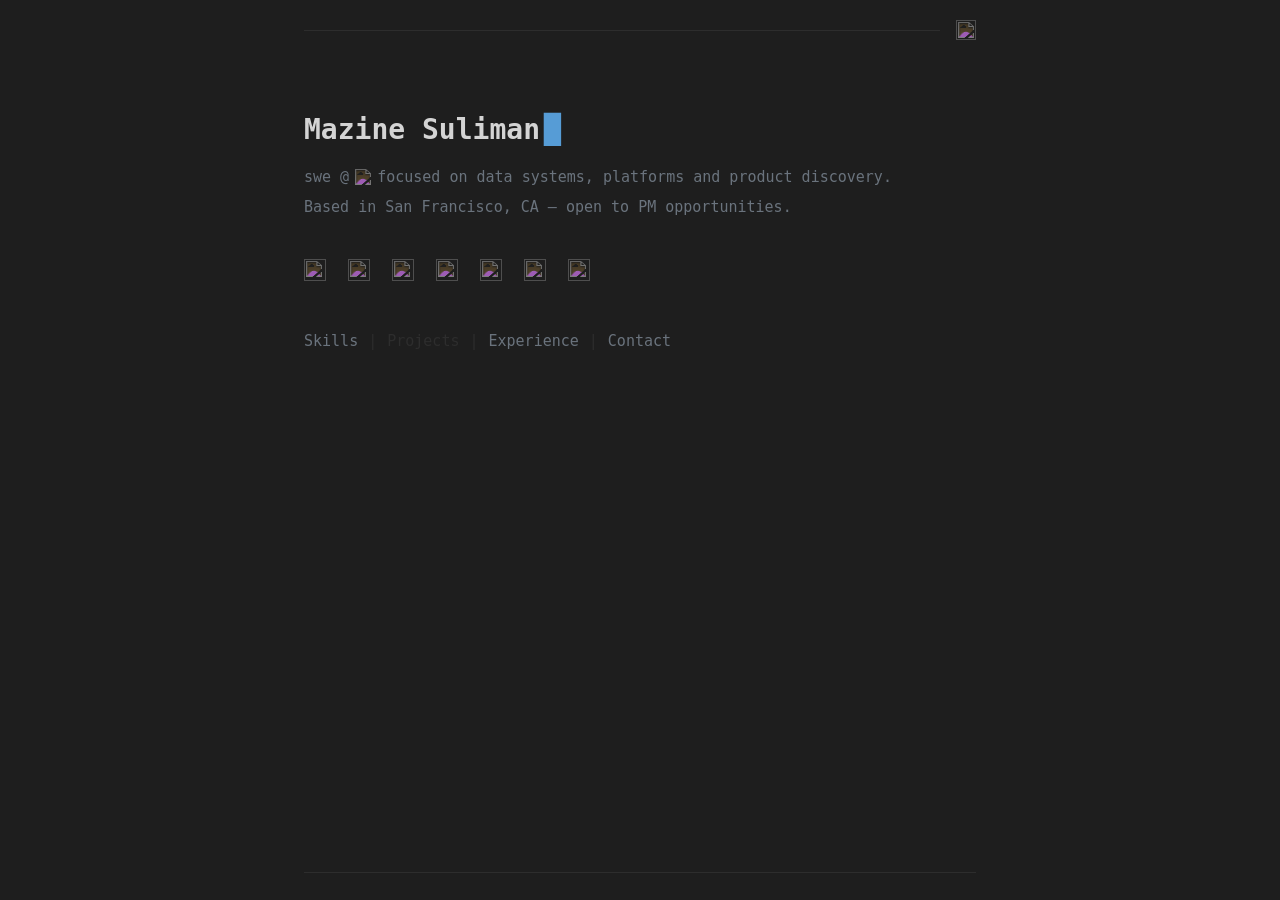
==== index.html @ a8299633 "Disable Projects nav link, add cursor blink and fade-in animations Projects nav link now matches the" ====
<!doctype html>
<html lang="en">
<head>
  <meta charset="utf-8" />
  <meta name="viewport" content="width=device-width, initial-scale=1" />
  <title>Mazine Suliman</title>
  <meta name="description" content="Mazine Suliman — SWE @ Apple focused on data systems, platforms and product discovery." />
  <link rel="icon" type="image/x-icon" href="assets/icons/favicon.ico" />
  <link rel="stylesheet" href="css/style.css" />
</head>
<body>
  <div class="page">
    <div class="topbar">
      <hr class="rule topbar-rule" aria-hidden="true" />
      <a class="home-link" href="index.html" aria-label="Home">
        <img class="icon" src="assets/icons/house.svg" alt="" />
      </a>
    </div>

    <main>
      <h1 class="name">Mazine Suliman<span class="cursor" aria-hidden="true">&#9608;</span></h1>
      <p class="tagline">
        swe @
        <img class="icon" src="assets/icons/apple.svg" alt="Apple" />
        focused on data systems, platforms and product discovery.
      </p>
      <p class="location">
        Based in San Francisco, CA — open to PM opportunities.
      </p>

      <div class="social-row">
        <a href="https://linkedin.com/in/mazines" target="_blank" rel="noopener" aria-label="LinkedIn">
          <img class="icon" src="assets/icons/linkedin.svg" alt="" />
        </a>
        <a href="https://github.com/mazzaleen" target="_blank" rel="noopener" aria-label="GitHub">
          <img class="icon" src="assets/icons/github.svg" alt="" />
        </a>
        <a href="https://medium.com/@mazines" target="_blank" rel="noopener" aria-label="Medium">
          <img class="icon" src="assets/icons/medium.svg" alt="" />
        </a>
        <a href="https://www.goodreads.com/user/show/187264135" target="_blank" rel="noopener" aria-label="Goodreads">
          <img class="icon" src="assets/icons/goodreads.svg" alt="" />
        </a>
        <a href="https://x.com/amazzaleen" target="_blank" rel="noopener" aria-label="X (Twitter)">
          <img class="icon" src="assets/icons/x.svg" alt="" />
        </a>
        <span class="disabled" aria-disabled="true" title="Instagram — not yet public">
          <img class="icon" src="assets/icons/instagram.svg" alt="" />
        </span>
        <span class="disabled" aria-disabled="true" title="Resume — coming soon">
          <img class="icon" src="assets/icons/resume.svg" alt="" />
        </span>
      </div>

      <nav class="main-nav">
        <a href="skills.html">Skills</a>
        <span class="sep">|</span>
        <span class="disabled" aria-disabled="true" title="Projects — omitted for privacy/NDA reasons">Projects</span>
        <span class="sep">|</span>
        <a href="experience.html">Experience</a>
        <span class="sep">|</span>
        <a href="mailto:mazine+portfolio@alumni.brown.edu?subject=Request%20to%20Connect">Contact</a>
      </nav>
    </main>

    <footer>
      <hr class="rule" aria-hidden="true" />
    </footer>
  </div>
  <script src="js/main.js"></script>
</body>
</html>
---- css/style.css ----
@font-face {
  font-family: "JetBrains Mono";
  src: url("../assets/fonts/JetBrainsMono-Regular.woff2") format("woff2");
  font-weight: 400;
  font-style: normal;
  font-display: swap;
}

@font-face {
  font-family: "JetBrains Mono";
  src: url("../assets/fonts/JetBrainsMono-Medium.woff2") format("woff2");
  font-weight: 500;
  font-style: normal;
  font-display: swap;
}

@font-face {
  font-family: "JetBrains Mono";
  src: url("../assets/fonts/JetBrainsMono-Bold.woff2") format("woff2");
  font-weight: 700;
  font-style: normal;
  font-display: swap;
}

:root {
  --bg: #1e1e1e;
  --fg: #d4d4d4;
  --muted: #6a737d;
  --accent: #569cd6;
  --accent-hover: #4ec9b0;
  --border: #2d2d2d;
  color-scheme: dark;
}

* {
  box-sizing: border-box;
}

html,
body {
  margin: 0;
  padding: 0;
}

body {
  background: var(--bg);
  color: var(--fg);
  font-family: "JetBrains Mono", ui-monospace, Menlo, Consolas, monospace;
  font-size: 15px;
  line-height: 1.6;
  min-height: 100vh;
  display: flex;
  flex-direction: column;
}

a {
  color: inherit;
  text-decoration: none;
}

.page {
  flex: 1;
  display: flex;
  flex-direction: column;
  max-width: 720px;
  width: 100%;
  margin: 0 auto;
  padding: 0 24px;
}

.rule {
  border: none;
  border-top: 1px solid var(--border);
  width: 100%;
}

.topbar {
  display: flex;
  align-items: center;
  justify-content: flex-end;
  padding: 20px 0;
}

.topbar-rule {
  flex: 1;
  margin-right: 16px;
}

.home-link {
  color: var(--muted);
  display: inline-flex;
  align-items: center;
  transition: color 0.15s ease;
}

.home-link:hover {
  color: var(--accent);
}

.icon {
  width: 20px;
  height: 20px;
  fill: currentColor;
  stroke: none;
  display: block;
}

/* Stroke-based icons (Lucide) declare fill="none" on the root — restore their outline style. */
.icon[fill="none"] {
  fill: none;
  stroke: currentColor;
}

/* Flags carry their own real colors per path — don't force the monochrome theme onto them. */
.icon.flag {
  fill: unset;
  stroke: unset;
  border-radius: 2px;
}

/* Fallback if inlining fails (fetch blocked, JS off): brighten the raw <img> so it's visible on dark bg. */
img.icon:not(.flag) {
  filter: invert(88%);
}

main {
  flex: 1;
  padding: 48px 0;
  animation: fade-in-up 0.5s ease both;
}

@keyframes fade-in-up {
  from {
    opacity: 0;
    transform: translateY(8px);
  }
  to {
    opacity: 1;
    transform: translateY(0);
  }
}

@media (prefers-reduced-motion: reduce) {
  main {
    animation: none;
  }
}

footer {
  padding: 20px 0;
}

/* Home page */
.name {
  font-size: 28px;
  font-weight: 700;
  margin: 0 0 12px;
  color: var(--fg);
}

.cursor {
  display: inline-block;
  margin-left: 4px;
  color: var(--accent);
  animation: blink 1s step-end infinite;
}

@keyframes blink {
  0%, 50% {
    opacity: 1;
  }
  50.01%, 100% {
    opacity: 0;
  }
}

@media (prefers-reduced-motion: reduce) {
  .cursor {
    animation: none;
  }
}

.tagline {
  color: var(--muted);
  margin: 0 0 6px;
  display: flex;
  align-items: center;
  gap: 6px;
  flex-wrap: wrap;
}

.location {
  color: var(--muted);
  margin: 0 0 40px;
}

.tagline .icon {
  width: 16px;
  height: 16px;
}

.social-row {
  display: flex;
  align-items: center;
  gap: 22px;
  margin-bottom: 48px;
  flex-wrap: wrap;
}

.social-row a {
  color: var(--muted);
  transition: color 0.15s ease;
}

.social-row a:hover {
  color: var(--accent);
}

.social-row .disabled {
  color: var(--border);
  cursor: default;
}

.social-row .icon {
  width: 22px;
  height: 22px;
}

nav.main-nav {
  display: flex;
  gap: 10px;
  flex-wrap: wrap;
  color: var(--muted);
}

nav.main-nav a {
  color: var(--muted);
  transition: color 0.15s ease;
}

nav.main-nav a:hover,
nav.main-nav a.active {
  color: var(--accent);
}

nav.main-nav .sep {
  color: var(--border);
}

nav.main-nav .disabled {
  color: var(--border);
  cursor: default;
}

/* Sub pages */
h1.page-title {
  font-size: 22px;
  font-weight: 700;
  color: var(--fg);
  margin: 0 0 40px;
}

/* Skills page */
.skill-group {
  margin-bottom: 36px;
}

.skill-group h2 {
  font-size: 14px;
  font-weight: 700;
  color: var(--accent);
  text-transform: uppercase;
  letter-spacing: 0.05em;
  margin: 0 0 16px;
}

.skill-icons {
  display: flex;
  flex-wrap: wrap;
  gap: 20px;
}

.skill-icons .skill {
  display: flex;
  flex-direction: column;
  align-items: center;
  gap: 8px;
  width: 64px;
  text-align: center;
  transition: transform 0.15s ease, opacity 0.15s ease;
}

.skill-icons .skill:hover {
  transform: translateY(-2px);
  opacity: 0.85;
}

.skill-icons .icon {
  width: 28px;
  height: 28px;
  color: var(--fg);
}

/* Some brand marks are near-black and vanish on our dark bg — give them a light backdrop. */
.dark-logo {
  background: var(--fg);
  border-radius: 6px;
  padding: 4px;
  box-sizing: border-box;
}

/* Wide wordmark logos (e.g. IBM) need a wider box instead of a square. */
.wordmark {
  width: 32px !important;
  height: auto !important;
  object-fit: contain;
}

.skill-icons img[src$=".png"] {
  border-radius: 6px;
  object-fit: contain;
}

.exp-entry img[src$=".png"] {
  border-radius: 6px;
  object-fit: contain;
}

.skill-icons .skill span {
  font-size: 11px;
  color: var(--muted);
}

.skill-group-header {
  display: flex;
  align-items: baseline;
  gap: 10px;
  margin-bottom: 16px;
}

.skill-group-header h2 {
  margin: 0;
}

.lang-note {
  color: var(--muted);
  font-size: 13px;
  margin: 0;
}

.lang-row {
  display: flex;
  gap: 20px;
  flex-wrap: wrap;
  color: var(--fg);
}

.lang-row .lang-flag {
  display: flex;
  justify-content: center;
  width: 64px;
}

.lang-row .icon.flag {
  width: 28px;
  height: 28px;
}


/* Experience page */
.exp-timeline {
  position: relative;
  padding-left: 24px;
}

.exp-timeline::before {
  content: "";
  position: absolute;
  top: 6px;
  bottom: 6px;
  left: 8px;
  width: 2px;
  background: var(--border);
}

.exp-entry {
  display: flex;
  gap: 16px;
  margin-bottom: 32px;
  align-items: flex-start;
  position: relative;
}

.exp-dot {
  position: absolute;
  left: -20px;
  top: 6px;
  width: 10px;
  height: 10px;
  border-radius: 50%;
  background: var(--muted);
  border: 2px solid var(--bg);
}

.exp-dot--present {
  background: #d4af37;
  box-shadow: 0 0 0 3px rgba(212, 175, 55, 0.25);
}

.exp-entry > div {
  flex: 1;
}

.exp-entry .icon,
.exp-entry img {
  width: 32px;
  height: 32px;
  flex-shrink: 0;
  color: var(--fg);
  margin-top: 2px;
}

.exp-header {
  display: flex;
  align-items: baseline;
  justify-content: space-between;
  gap: 12px;
}

.exp-entry .exp-role {
  font-weight: 700;
  color: var(--fg);
  margin: 0;
}

.exp-dates {
  color: var(--muted);
  font-size: 13px;
  white-space: nowrap;
}

.exp-location {
  color: var(--muted);
  font-size: 13px;
  margin: 4px 0 10px;
}

.exp-entry .exp-desc {
  color: var(--muted);
  margin: 0;
}

/* Placeholder pages */
.placeholder {
  color: var(--muted);
}

.placeholder a {
  color: var(--accent);
  text-decoration: underline;
}

.placeholder a:hover {
  color: var(--accent-hover);
}

.email-btn {
  display: inline-block;
  color: var(--accent);
  border: 1px solid var(--border);
  padding: 10px 18px;
  border-radius: 4px;
  transition: color 0.15s ease, border-color 0.15s ease;
}

.email-btn:hover {
  color: var(--accent-hover);
  border-color: var(--accent-hover);
}
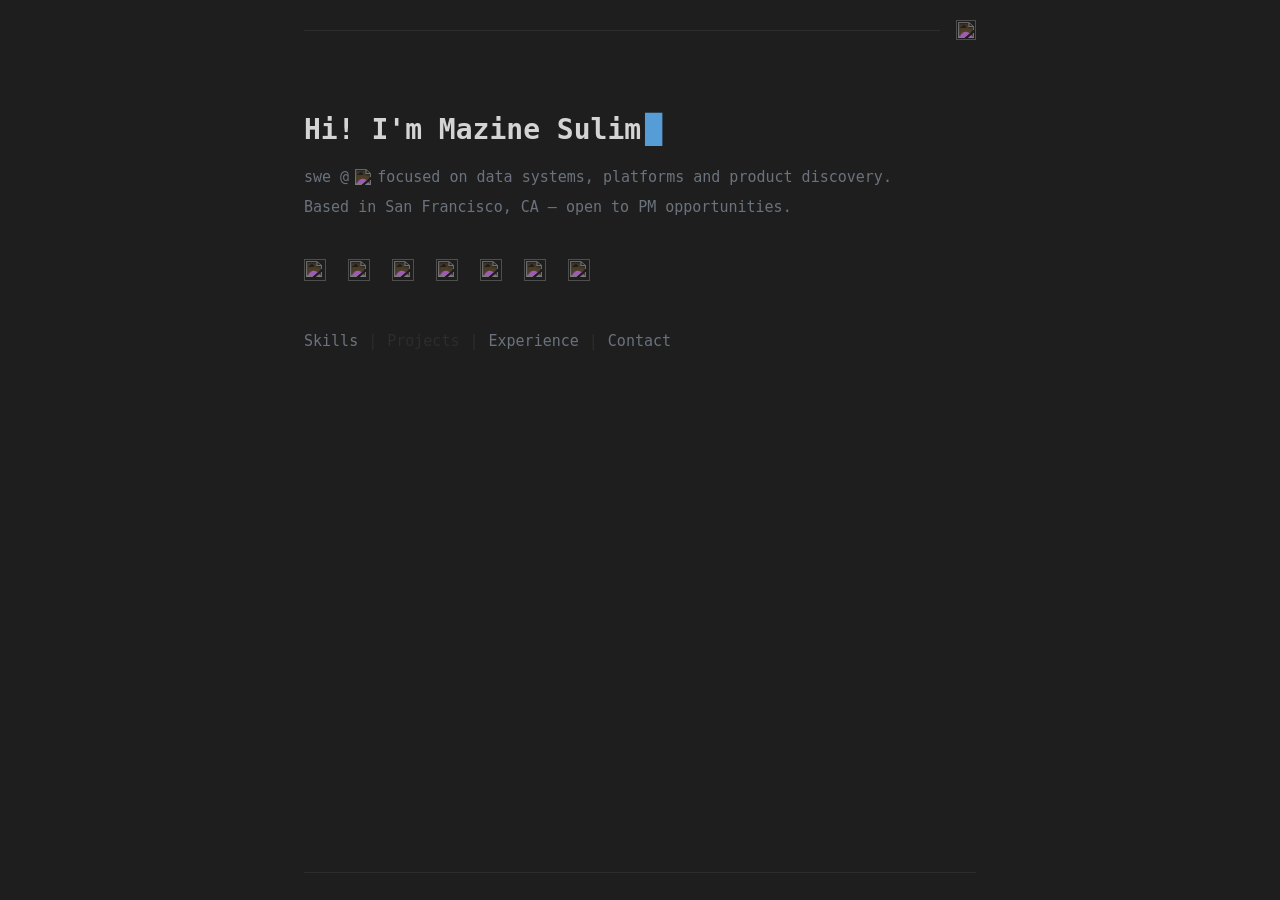
==== commit fcdc23ff: "Add multilingual typewriter greeting on home page Cycles "Hi! I'm Mazine Suliman" through English, A" ====
--- a/index.html
+++ b/index.html
@@ -5,23 +5,23 @@
   <meta name="viewport" content="width=device-width, initial-scale=1" />
   <title>Mazine Suliman</title>
   <meta name="description" content="Mazine Suliman — SWE @ Apple focused on data systems, platforms and product discovery." />
-  <link rel="icon" type="image/x-icon" href="assets/icons/favicon.ico" />
-  <link rel="stylesheet" href="css/style.css" />
+  <link rel="icon" type="image/x-icon" href="/assets/icons/favicon.ico" />
+  <link rel="stylesheet" href="/css/style.css" />
 </head>
 <body>
   <div class="page">
     <div class="topbar">
       <hr class="rule topbar-rule" aria-hidden="true" />
-      <a class="home-link" href="index.html" aria-label="Home">
-        <img class="icon" src="assets/icons/house.svg" alt="" />
+      <a class="home-link" href="/" aria-label="Home">
+        <img class="icon" src="/assets/icons/house.svg" alt="" />
       </a>
     </div>
 
     <main>
-      <h1 class="name">Mazine Suliman<span class="cursor" aria-hidden="true">&#9608;</span></h1>
+      <h1 class="name" id="typewriter-name" aria-label="Hi! I'm Mazine Suliman"><span id="typewriter-text" aria-hidden="true"></span><span class="cursor" aria-hidden="true">&#9608;</span></h1>
       <p class="tagline">
         swe @
-        <img class="icon" src="assets/icons/apple.svg" alt="Apple" />
+        <img class="icon" src="/assets/icons/apple.svg" alt="Apple" />
         focused on data systems, platforms and product discovery.
       </p>
       <p class="location">
@@ -30,34 +30,34 @@
 
       <div class="social-row">
         <a href="https://linkedin.com/in/mazines" target="_blank" rel="noopener" aria-label="LinkedIn">
-          <img class="icon" src="assets/icons/linkedin.svg" alt="" />
+          <img class="icon" src="/assets/icons/linkedin.svg" alt="" />
         </a>
         <a href="https://github.com/mazzaleen" target="_blank" rel="noopener" aria-label="GitHub">
-          <img class="icon" src="assets/icons/github.svg" alt="" />
+          <img class="icon" src="/assets/icons/github.svg" alt="" />
         </a>
         <a href="https://medium.com/@mazines" target="_blank" rel="noopener" aria-label="Medium">
-          <img class="icon" src="assets/icons/medium.svg" alt="" />
+          <img class="icon" src="/assets/icons/medium.svg" alt="" />
         </a>
         <a href="https://www.goodreads.com/user/show/187264135" target="_blank" rel="noopener" aria-label="Goodreads">
-          <img class="icon" src="assets/icons/goodreads.svg" alt="" />
+          <img class="icon" src="/assets/icons/goodreads.svg" alt="" />
         </a>
         <a href="https://x.com/amazzaleen" target="_blank" rel="noopener" aria-label="X (Twitter)">
-          <img class="icon" src="assets/icons/x.svg" alt="" />
+          <img class="icon" src="/assets/icons/x.svg" alt="" />
         </a>
         <span class="disabled" aria-disabled="true" title="Instagram — not yet public">
-          <img class="icon" src="assets/icons/instagram.svg" alt="" />
+          <img class="icon" src="/assets/icons/instagram.svg" alt="" />
         </span>
         <span class="disabled" aria-disabled="true" title="Resume — coming soon">
-          <img class="icon" src="assets/icons/resume.svg" alt="" />
+          <img class="icon" src="/assets/icons/resume.svg" alt="" />
         </span>
       </div>
 
       <nav class="main-nav">
-        <a href="skills.html">Skills</a>
+        <a href="/skills">Skills</a>
         <span class="sep">|</span>
         <span class="disabled" aria-disabled="true" title="Projects — omitted for privacy/NDA reasons">Projects</span>
         <span class="sep">|</span>
-        <a href="experience.html">Experience</a>
+        <a href="/experience">Experience</a>
         <span class="sep">|</span>
         <a href="mailto:mazine+portfolio@alumni.brown.edu?subject=Request%20to%20Connect">Contact</a>
       </nav>
@@ -67,6 +67,6 @@
       <hr class="rule" aria-hidden="true" />
     </footer>
   </div>
-  <script src="js/main.js"></script>
+  <script src="/js/main.js"></script>
 </body>
 </html>
--- a/css/style.css
+++ b/css/style.css
@@ -424,7 +424,8 @@
   display: flex;
   align-items: baseline;
   justify-content: space-between;
-  gap: 12px;
+  flex-wrap: wrap;
+  gap: 4px 12px;
 }
 
 .exp-entry .exp-role {
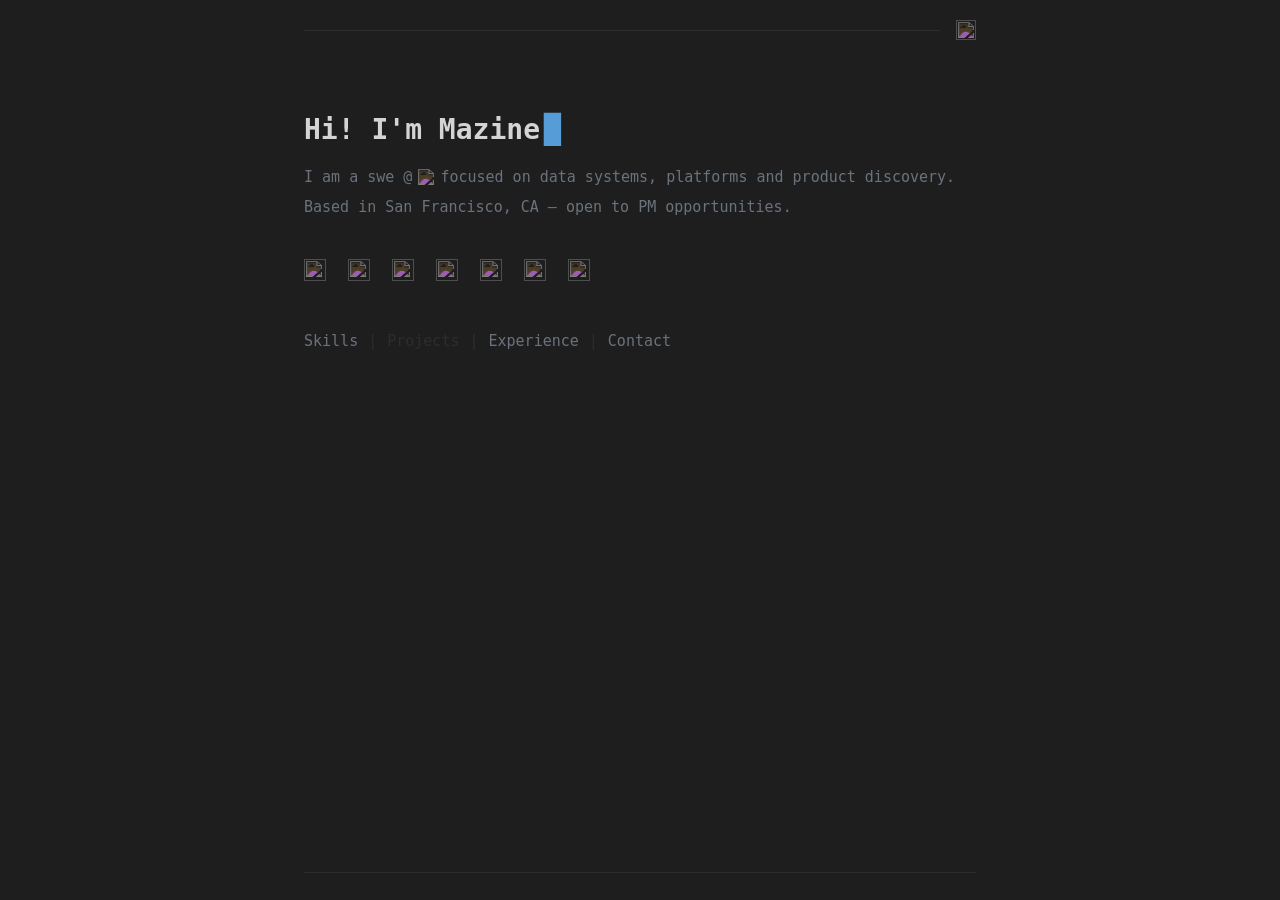
==== commit e2ebc084: "Use first name only in greeting, real Arabic spelling, add "I am a" Typewriter greeting now says jus" ====
--- a/index.html
+++ b/index.html
@@ -18,9 +18,9 @@
     </div>
 
     <main>
-      <h1 class="name" id="typewriter-name" aria-label="Hi! I'm Mazine Suliman"><span id="typewriter-text" aria-hidden="true"></span><span class="cursor" aria-hidden="true">&#9608;</span></h1>
+      <h1 class="name" id="typewriter-name" aria-label="Hi! I'm Mazine"><span id="typewriter-text" aria-hidden="true"></span><span class="cursor" aria-hidden="true">&#9608;</span></h1>
       <p class="tagline">
-        swe @
+        I am a swe @
         <img class="icon" src="/assets/icons/apple.svg" alt="Apple" />
         focused on data systems, platforms and product discovery.
       </p>
